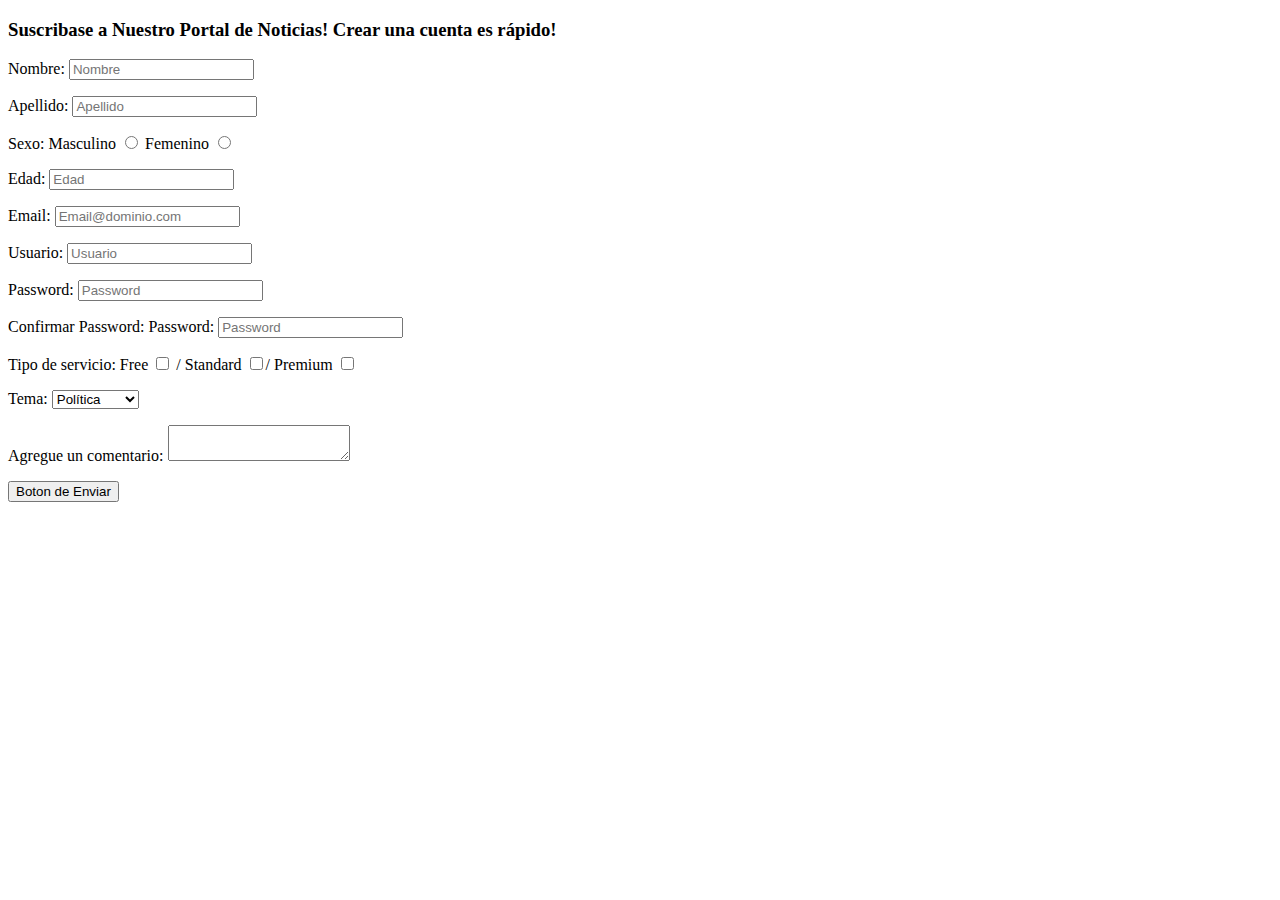
==== Ejercicios-HTML/ej_formulario.html @ 749aa08e "Se agrego ejercicio de Formulario" ====
<!DOCTYPE html>
<html lang="en">
<head>
    <meta charset="UTF-8">
    <title>Ejercicio Formulario</title>
    <style>
        form {
            display: block;
            margin-top: 0em;
        }
    </style>
</head>
<body>
<!--Cree un Formulario con los campos que se proponen a continuacion-->
<!--Agregue el atributo legend-->

<!--Si tienes dudas de como hacer un formulario, puedes consultar:
    https://www.w3schools.com/html/tryit.asp?filename=tryhtml_elem_output-->

<h3>Suscribase a Nuestro Portal de Noticias! Crear una cuenta es rápido!</h3>
<form id="Formulario_suscripción">
    <p>
        Nombre: <input type="text" name="Nombre" placeholder="Nombre">
    </p>
    <p>
        Apellido: <input type="text" name="Apellido" placeholder="Apellido">
    </p>
    <p>
        Sexo: Masculino <input type="radio" name="Sexo" value="Masculino">
              Femenino <input type="radio" name="Sexo" value="Femenino">
    </p>
    <p>
        Edad: <input type="number" name="Edad" placeholder="Edad">
    </p>
    <p>
        Email: <input type="email" name="Email" placeholder="Email@dominio.com">
    </p>
    <p>
        Usuario: <input type="text" name="Usuario" placeholder="Usuario">
    </p>
    <p>
        Password: <input type="password" name="Password" placeholder="Password">
    </p>
    <p>
        Confirmar Password: Password: <input type="password" name="Confirmar_Password" placeholder="Password">
    </p>
    <p>
        Tipo de servicio: Free <input type="checkbox" name="Tipo_de_Servicio" value="Free"> /
                      Standard <input type="checkbox" name="Tipo_de_Servicio" value="Standard">/
                      Premium <input type="checkbox" name="Tipo_de_Servicio" value="Premium">
    </p>
    <p>
        Tema:
        <select>
            <option> Política </option>
            <option> Negocios </option>
            <option> Tecnología </option>
            <option> Salud </option>
        </select>
    </p>
    <p>
        Agregue un comentario: <textarea>  </textarea>
    </p>
    <p>
        <button type="button"> Boton de Enviar </button>
    </p>
</form>
</body>
</html>
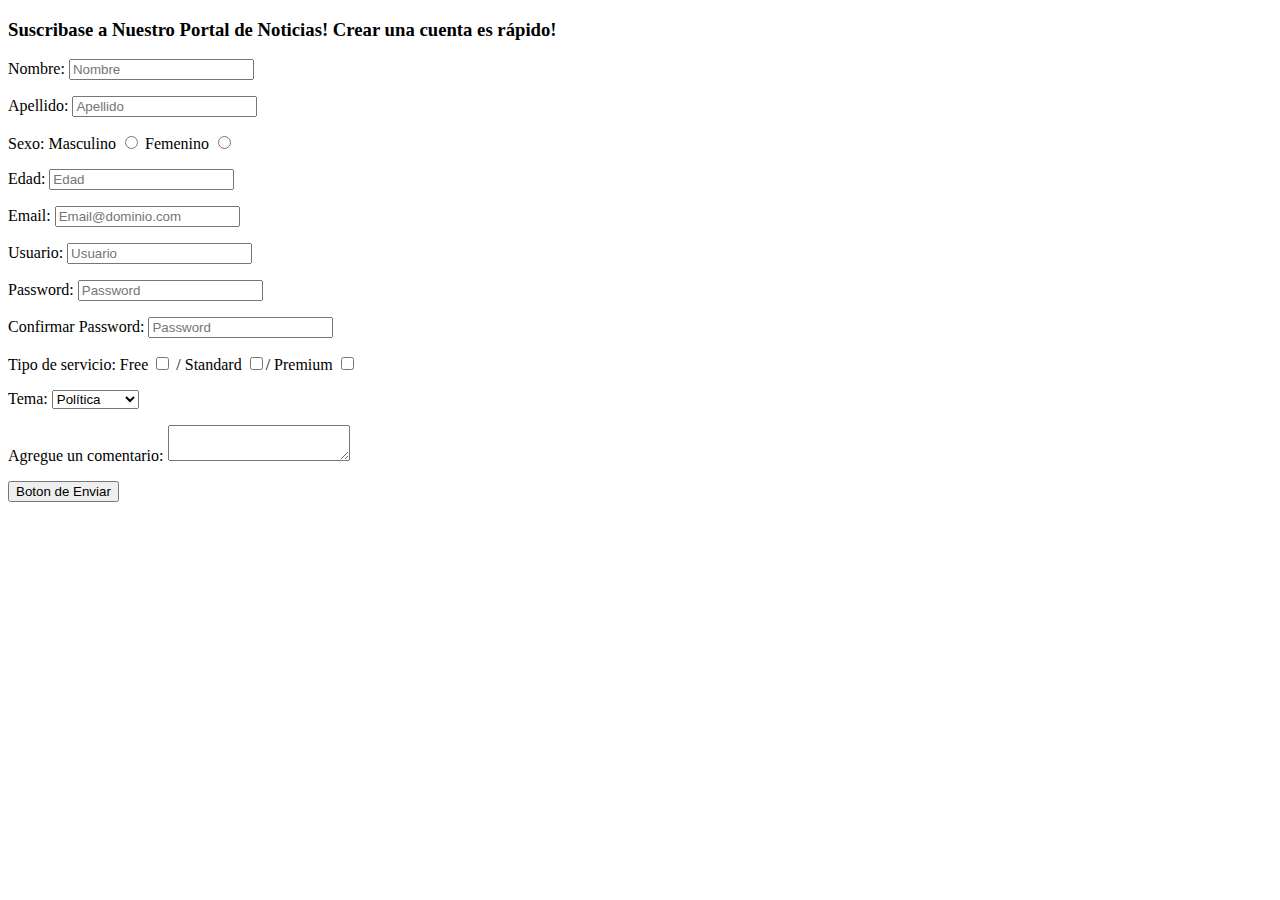
==== commit aab07f8f: "Se realizaron ejercicios de accesibilidad y multimedia" ====
--- a/Ejercicios-HTML/ej_formulario.html
+++ b/Ejercicios-HTML/ej_formulario.html
@@ -20,46 +20,46 @@
 <h3>Suscribase a Nuestro Portal de Noticias! Crear una cuenta es rápido!</h3>
 <form id="Formulario_suscripción">
     <p>
-        Nombre: <input type="text" name="Nombre" placeholder="Nombre">
+        <label for="Nombre"> Nombre: </label> <input type="text" name="Nombre" placeholder="Nombre" id="Nombre">
     </p>
     <p>
-        Apellido: <input type="text" name="Apellido" placeholder="Apellido">
+        <label for="Apellido"> Apellido: </label> <input type="text" name="Apellido" placeholder="Apellido" id="Apellido">
     </p>
     <p>
-        Sexo: Masculino <input type="radio" name="Sexo" value="Masculino">
-              Femenino <input type="radio" name="Sexo" value="Femenino">
+        Sexo: <label for="Masculino"> Masculino </label> <input type="radio" name="Sexo" value="Masculino" id="Masculino">
+        <label for="Femenino"> Femenino </label> <input type="radio" name="Sexo" value="Femenino" id="Femenino">
     </p>
     <p>
-        Edad: <input type="number" name="Edad" placeholder="Edad">
+        <label for="Edad"> Edad: </label> <input type="number" name="Edad" placeholder="Edad" id="Edad">
     </p>
     <p>
-        Email: <input type="email" name="Email" placeholder="Email@dominio.com">
+        <label for="Email"> Email: </label> <input type="email" name="Email" placeholder="Email@dominio.com" id="Email">
     </p>
     <p>
-        Usuario: <input type="text" name="Usuario" placeholder="Usuario">
+        <label for="Usuario"> Usuario: </label> <input type="text" name="Usuario" placeholder="Usuario" id="Usuario">
     </p>
     <p>
-        Password: <input type="password" name="Password" placeholder="Password">
+        <label for="Password"> Password: </label> <input type="password" name="Password" placeholder="Password" id="Password">
     </p>
     <p>
-        Confirmar Password: Password: <input type="password" name="Confirmar_Password" placeholder="Password">
+        <label for="Confirmar_Password"> Confirmar Password: </label> <input type="password" name="Confirmar_Password" placeholder="Password" id="Confirmar_Password">
     </p>
     <p>
-        Tipo de servicio: Free <input type="checkbox" name="Tipo_de_Servicio" value="Free"> /
-                      Standard <input type="checkbox" name="Tipo_de_Servicio" value="Standard">/
-                      Premium <input type="checkbox" name="Tipo_de_Servicio" value="Premium">
+        Tipo de servicio: <label for="Free"> Free </label> <input type="checkbox" name="Tipo_de_Servicio" value="Free" id="Free"> /
+                          <label for="Standard"> Standard </label> <input type="checkbox" name="Tipo_de_Servicio" value="Standard" id="Standard">/
+                          <label for="Premium"> Premium </label> <input type="checkbox" name="Tipo_de_Servicio" value="Premium" id="Premium">
     </p>
     <p>
-        Tema:
-        <select>
-            <option> Política </option>
-            <option> Negocios </option>
-            <option> Tecnología </option>
-            <option> Salud </option>
+        <label for="Tema"> Tema: </label>
+        <select id="Tema">
+            <option value="Politica"> Política </option>
+            <option value="Negocios"> Negocios </option>
+            <option value="Tecnologia"> Tecnología </option>
+            <option value="Salud"> Salud </option>
         </select>
     </p>
     <p>
-        Agregue un comentario: <textarea>  </textarea>
+        <label for="Comentario"> Agregue un comentario: </label> <textarea id="Comentario">  </textarea>
     </p>
     <p>
         <button type="button"> Boton de Enviar </button>
